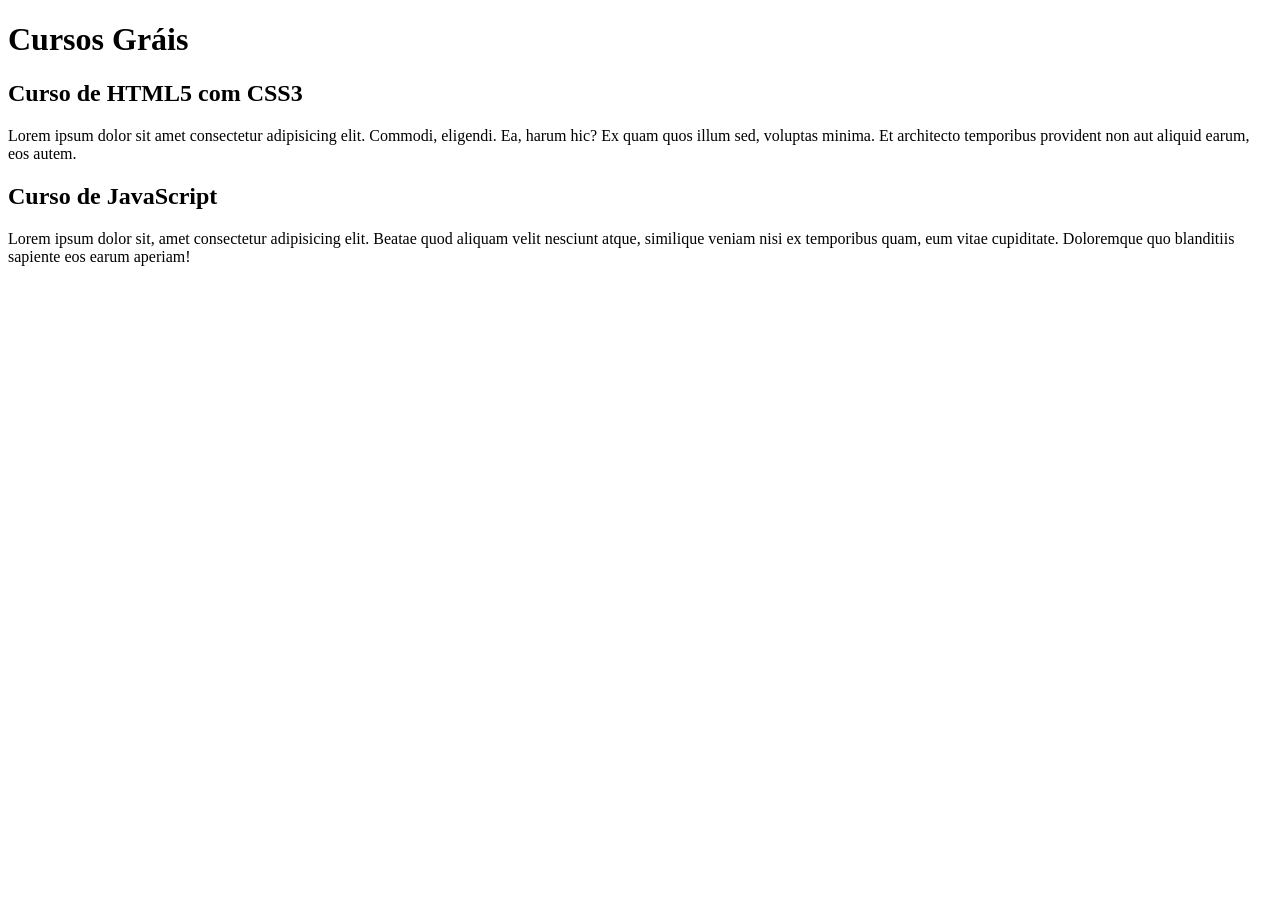
==== index.html @ dc1c0777 "Update index.html" ====
<!DOCTYPE html>
<html lang="pt-br">
<head>
    <meta charset="UTF-8">
    <meta name="viewport" content="width=device-width, initial-scale=1.0">
    <title>Site Curso EVideo</title>
</head>
<body>
    <main>
        <header>
            <h1>Cursos Gráis</h1>
        </header>
    </main>
    <article>
        <h2>Curso de HTML5 com CSS3</h2>
        <p>Lorem ipsum dolor sit amet consectetur adipisicing elit. Commodi, eligendi. Ea, harum hic? Ex quam quos illum sed, voluptas minima. Et architecto temporibus provident non aut aliquid earum, eos autem.</p>
    </article>
    <article>
        <h2>Curso de JavaScript</h2>
        <p>Lorem ipsum dolor sit, amet consectetur adipisicing elit. Beatae quod aliquam velit nesciunt atque, similique veniam nisi ex temporibus quam, eum vitae cupiditate. Doloremque quo blanditiis sapiente eos earum aperiam!</p>
    </article>
</body>
</html>
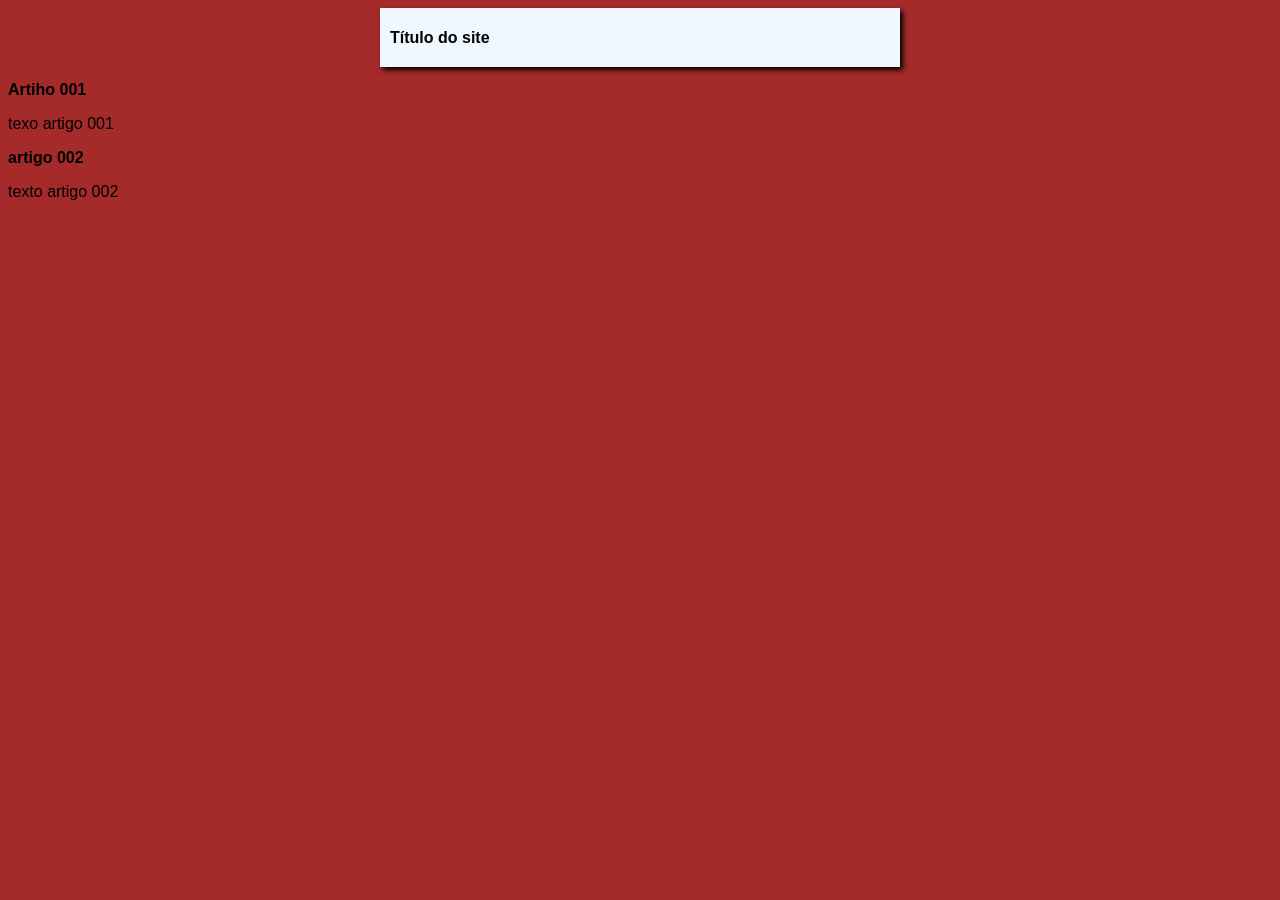
==== commit b348cf04: "Update index.html" ====
--- a/index.html
+++ b/index.html
@@ -3,21 +3,22 @@
 <head>
     <meta charset="UTF-8">
     <meta name="viewport" content="width=device-width, initial-scale=1.0">
-    <title>Site Curso EVideo</title>
+    <title>Curso em video</title>
+    <link rel="stylesheet" href="estilos/style.css">
 </head>
 <body>
     <main>
         <header>
-            <h1>Cursos Gráis</h1>
+            <h1>Título do site</h1>
         </header>
     </main>
     <article>
-        <h2>Curso de HTML5 com CSS3</h2>
-        <p>Lorem ipsum dolor sit amet consectetur adipisicing elit. Commodi, eligendi. Ea, harum hic? Ex quam quos illum sed, voluptas minima. Et architecto temporibus provident non aut aliquid earum, eos autem.</p>
+        <h2>Artiho 001</h2>
+        <p>texo artigo 001</p>
     </article>
     <article>
-        <h2>Curso de JavaScript</h2>
-        <p>Lorem ipsum dolor sit, amet consectetur adipisicing elit. Beatae quod aliquam velit nesciunt atque, similique veniam nisi ex temporibus quam, eum vitae cupiditate. Doloremque quo blanditiis sapiente eos earum aperiam!</p>
+        <h2>artigo 002</h2>
+        <p>texto artigo 002</p>
     </article>
 </body>
 </html>
--- a/estilos/style.css
+++ b/estilos/style.css
@@ -0,0 +1,18 @@
+* {
+    font-family: Arial, Helvetica, sans-serif;
+    font-size: 16px;
+}
+
+
+
+body {
+    background-color: brown;
+}
+
+main {
+    background-color: aliceblue;
+    width: 500px;
+    margin: auto;
+    padding: 10px;
+    box-shadow: 3px 3px 5px black;
+}
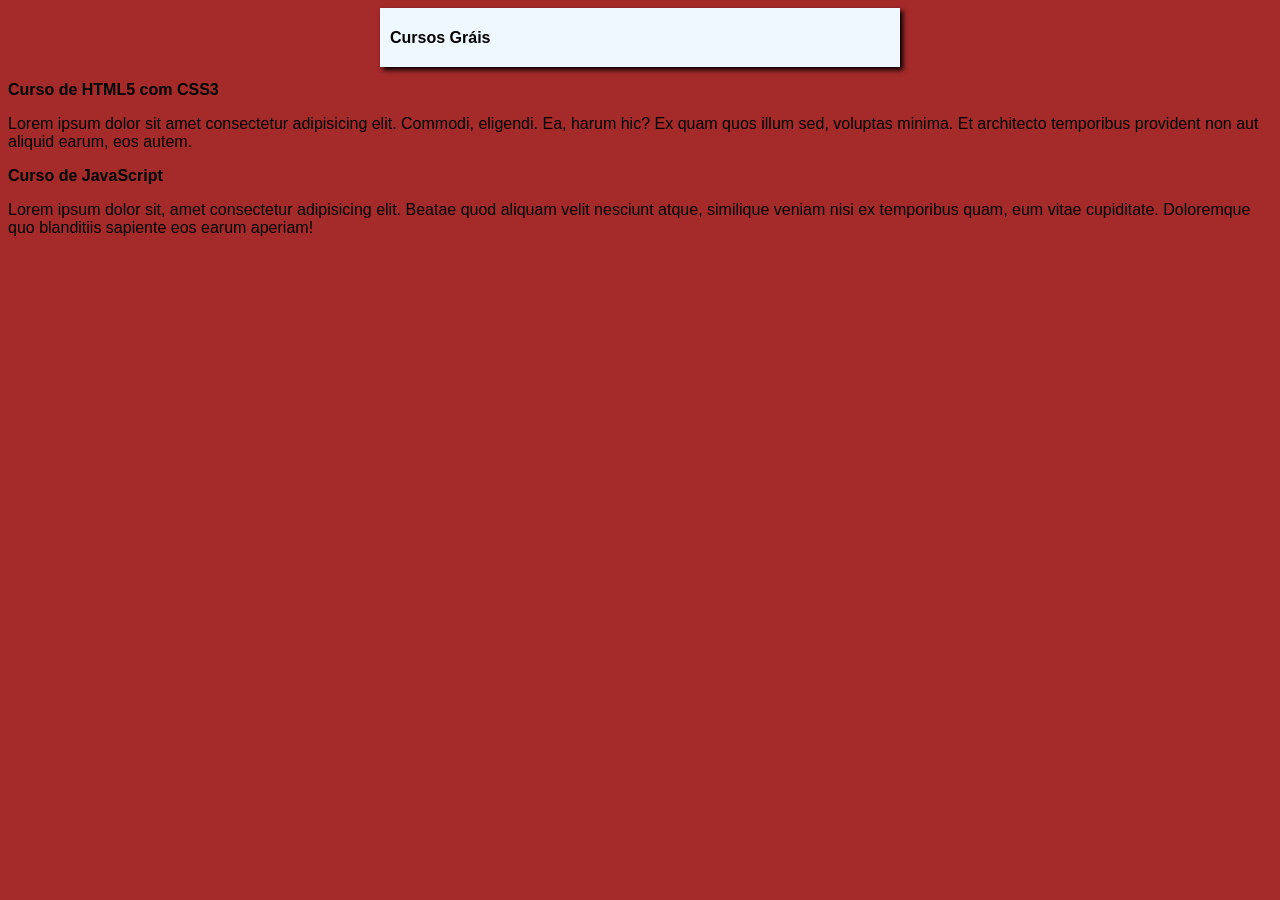
==== commit 07e2195b: "Merge branch 'design'" ====
--- a/index.html
+++ b/index.html
@@ -9,16 +9,16 @@
 <body>
     <main>
         <header>
-            <h1>Título do site</h1>
+            <h1>Cursos Gráis</h1>
         </header>
     </main>
     <article>
-        <h2>Artiho 001</h2>
-        <p>texo artigo 001</p>
+        <h2>Curso de HTML5 com CSS3</h2>
+        <p>Lorem ipsum dolor sit amet consectetur adipisicing elit. Commodi, eligendi. Ea, harum hic? Ex quam quos illum sed, voluptas minima. Et architecto temporibus provident non aut aliquid earum, eos autem.</p>
     </article>
     <article>
-        <h2>artigo 002</h2>
-        <p>texto artigo 002</p>
+        <h2>Curso de JavaScript</h2>
+        <p>Lorem ipsum dolor sit, amet consectetur adipisicing elit. Beatae quod aliquam velit nesciunt atque, similique veniam nisi ex temporibus quam, eum vitae cupiditate. Doloremque quo blanditiis sapiente eos earum aperiam!</p>
     </article>
 </body>
 </html>
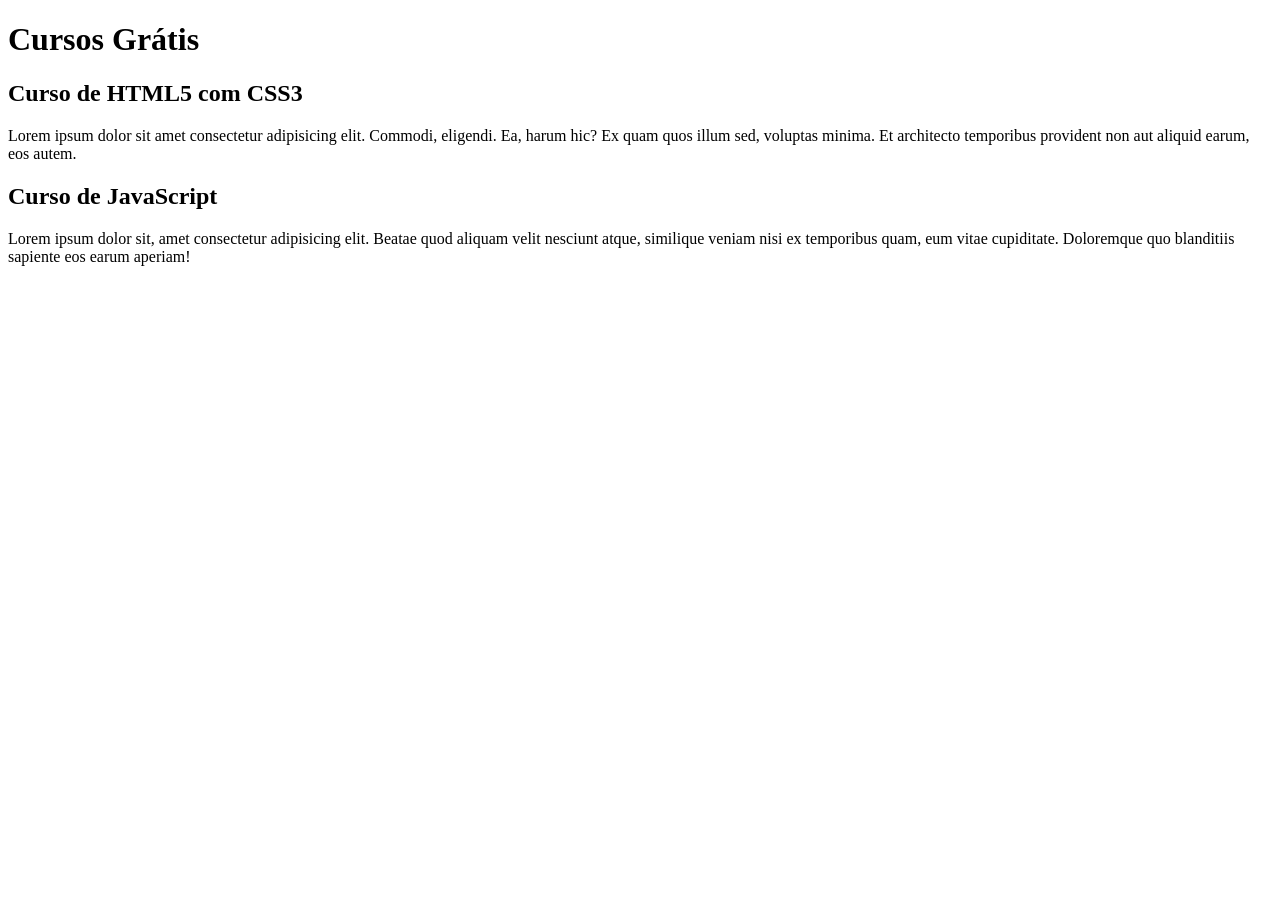
==== commit d81a3994: "Update index.html" ====
--- a/index.html
+++ b/index.html
@@ -3,13 +3,12 @@
 <head>
     <meta charset="UTF-8">
     <meta name="viewport" content="width=device-width, initial-scale=1.0">
-    <title>Curso em video</title>
-    <link rel="stylesheet" href="estilos/style.css">
+    <title>Site Curso EVideo</title>
 </head>
 <body>
     <main>
         <header>
-            <h1>Cursos Gráis</h1>
+            <h1>Cursos Grátis</h1>
         </header>
     </main>
     <article>
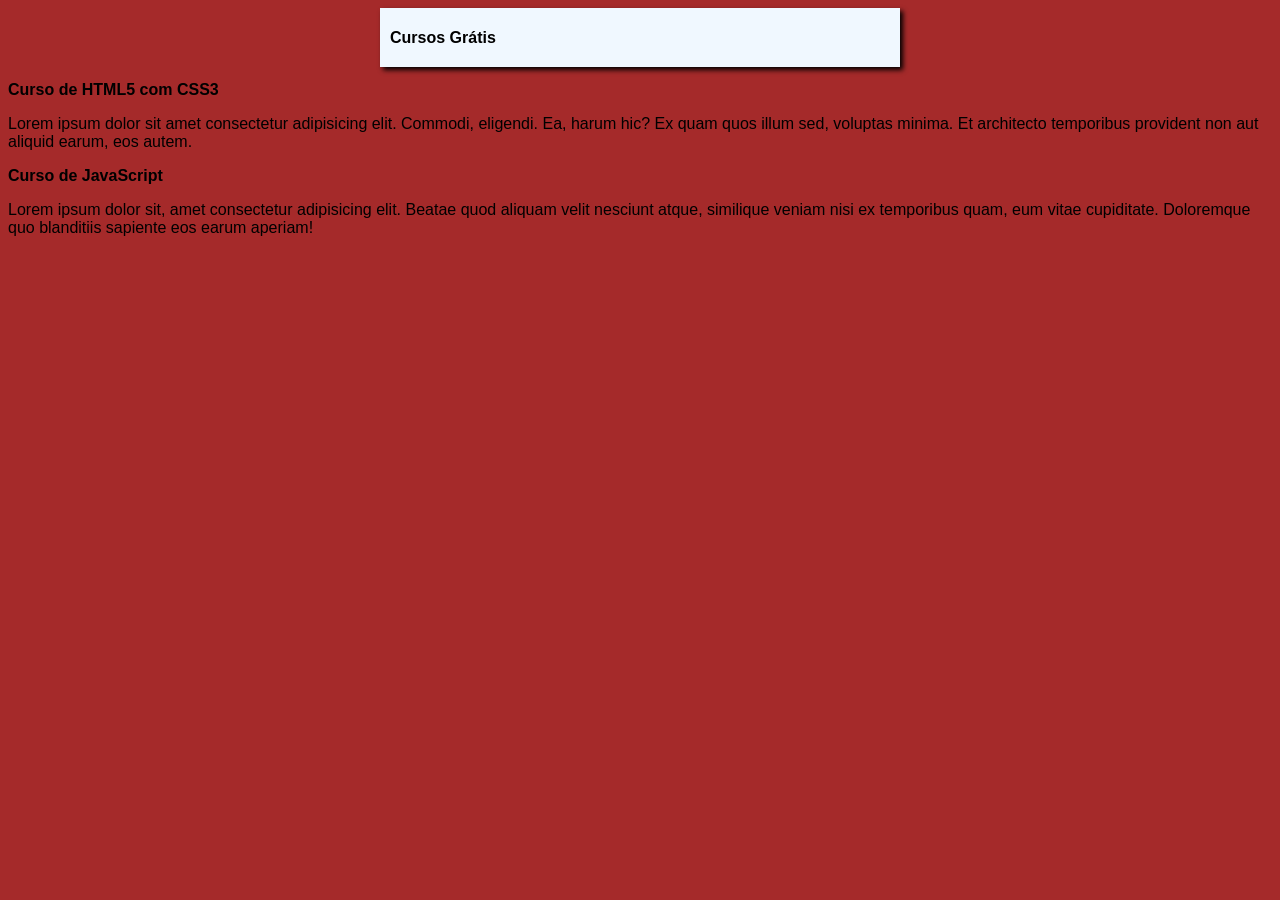
==== commit fc72c920: "Merge branch 'conteudo'" ====
--- a/index.html
+++ b/index.html
@@ -3,7 +3,8 @@
 <head>
     <meta charset="UTF-8">
     <meta name="viewport" content="width=device-width, initial-scale=1.0">
-    <title>Site Curso EVideo</title>
+    <title>Curso em video</title>
+    <link rel="stylesheet" href="estilos/style.css">
 </head>
 <body>
     <main>
--- a/estilos/style.css
+++ b/estilos/style.css
@@ -0,0 +1,18 @@
+* {
+    font-family: Arial, Helvetica, sans-serif;
+    font-size: 16px;
+}
+
+
+
+body {
+    background-color: brown;
+}
+
+main {
+    background-color: aliceblue;
+    width: 500px;
+    margin: auto;
+    padding: 10px;
+    box-shadow: 3px 3px 5px black;
+}
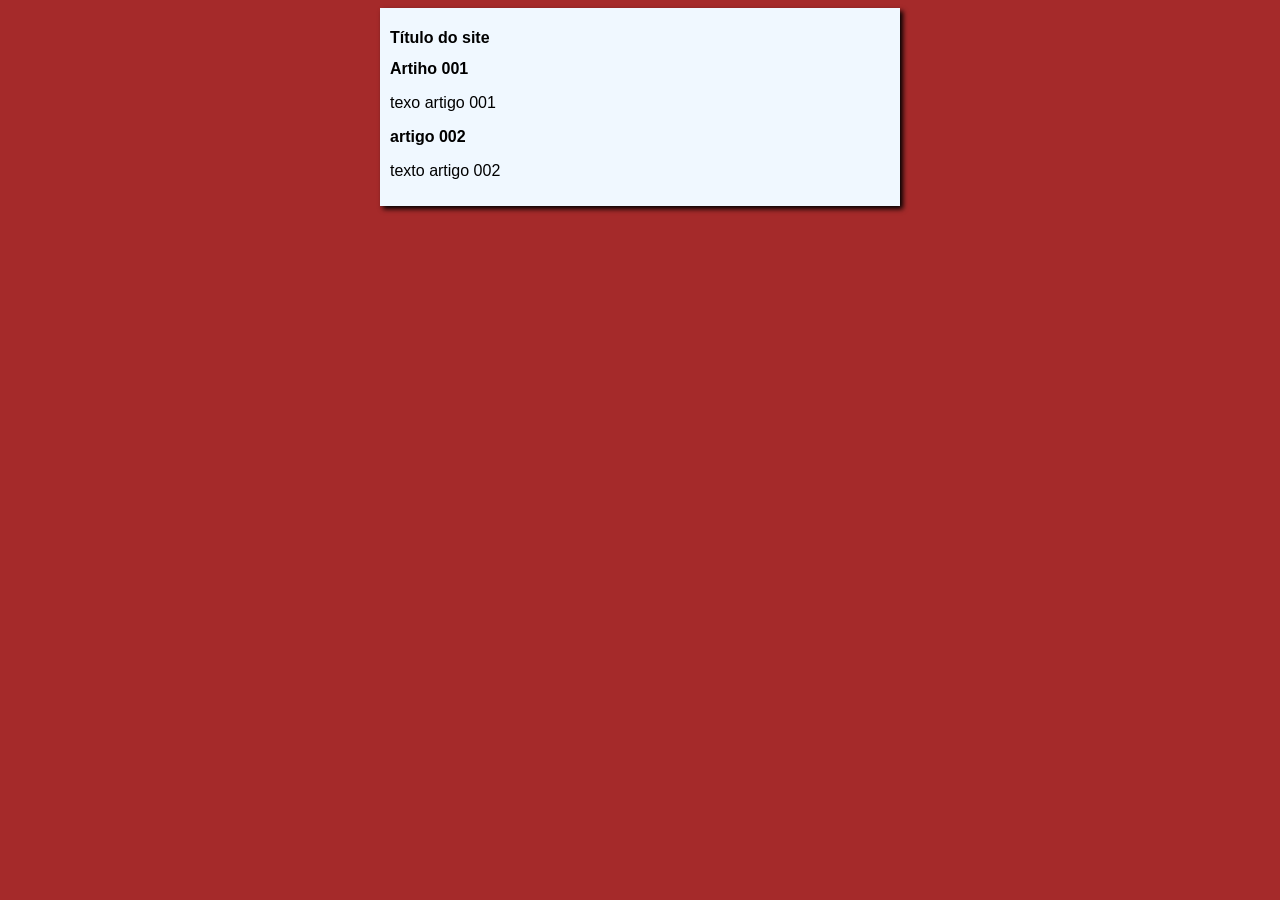
==== commit 6554d15b: "alteracao do conteudo principal" ====
--- a/index.html
+++ b/index.html
@@ -9,16 +9,17 @@
 <body>
     <main>
         <header>
-            <h1>Cursos Grátis</h1>
+            <h1>Título do site</h1>
         </header>
-    </main>
+    
     <article>
-        <h2>Curso de HTML5 com CSS3</h2>
-        <p>Lorem ipsum dolor sit amet consectetur adipisicing elit. Commodi, eligendi. Ea, harum hic? Ex quam quos illum sed, voluptas minima. Et architecto temporibus provident non aut aliquid earum, eos autem.</p>
+        <h2>Artiho 001</h2>
+        <p>texo artigo 001</p>
     </article>
     <article>
-        <h2>Curso de JavaScript</h2>
-        <p>Lorem ipsum dolor sit, amet consectetur adipisicing elit. Beatae quod aliquam velit nesciunt atque, similique veniam nisi ex temporibus quam, eum vitae cupiditate. Doloremque quo blanditiis sapiente eos earum aperiam!</p>
+        <h2>artigo 002</h2>
+        <p>texto artigo 002</p>
     </article>
+    </main>
 </body>
 </html>
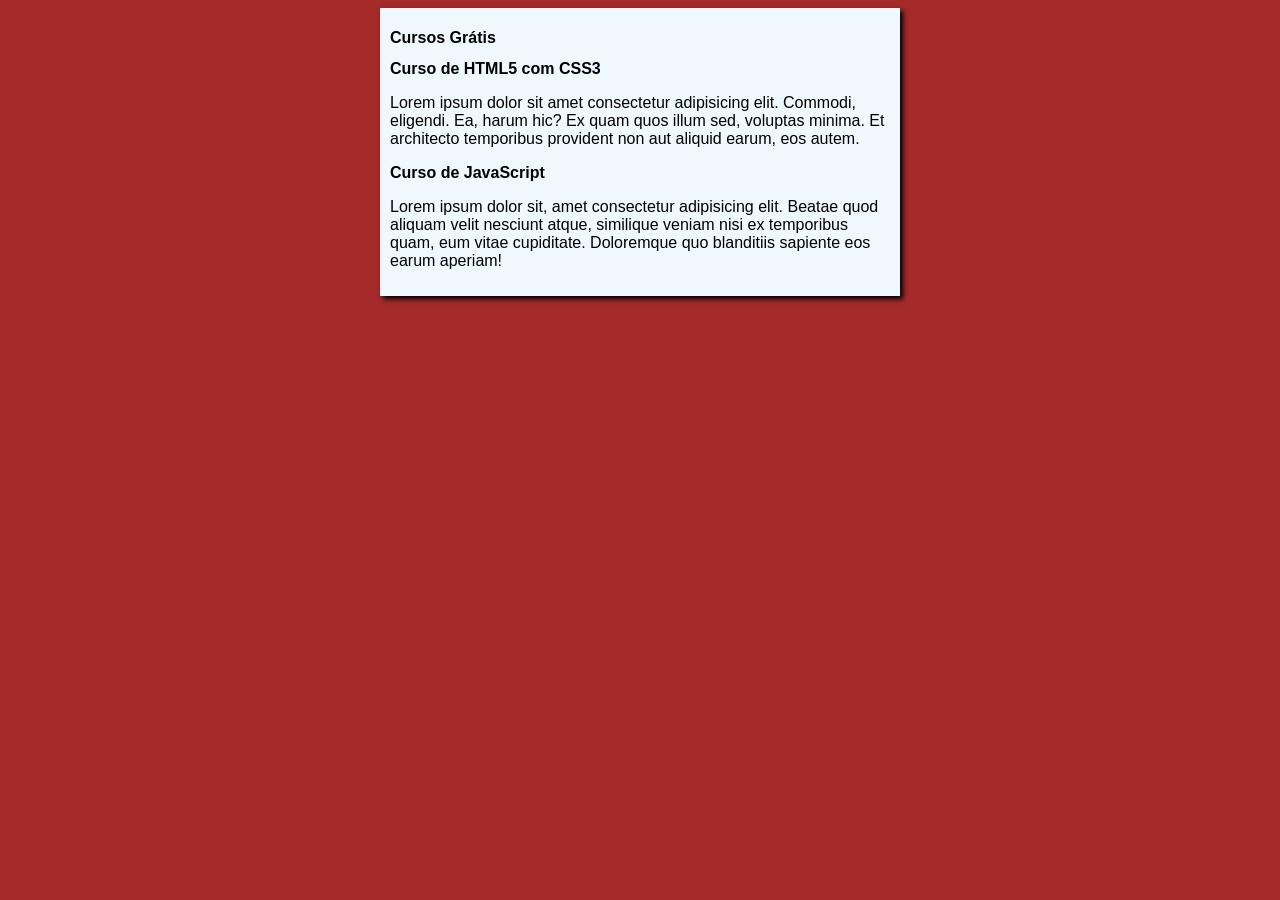
==== commit 548448f8: "Merge branch 'design'" ====
--- a/index.html
+++ b/index.html
@@ -9,16 +9,16 @@
 <body>
     <main>
         <header>
-            <h1>Título do site</h1>
+            <h1>Cursos Grátis</h1>
         </header>
     
     <article>
-        <h2>Artiho 001</h2>
-        <p>texo artigo 001</p>
+        <h2>Curso de HTML5 com CSS3</h2>
+        <p>Lorem ipsum dolor sit amet consectetur adipisicing elit. Commodi, eligendi. Ea, harum hic? Ex quam quos illum sed, voluptas minima. Et architecto temporibus provident non aut aliquid earum, eos autem.</p>
     </article>
     <article>
-        <h2>artigo 002</h2>
-        <p>texto artigo 002</p>
+        <h2>Curso de JavaScript</h2>
+        <p>Lorem ipsum dolor sit, amet consectetur adipisicing elit. Beatae quod aliquam velit nesciunt atque, similique veniam nisi ex temporibus quam, eum vitae cupiditate. Doloremque quo blanditiis sapiente eos earum aperiam!</p>
     </article>
     </main>
 </body>
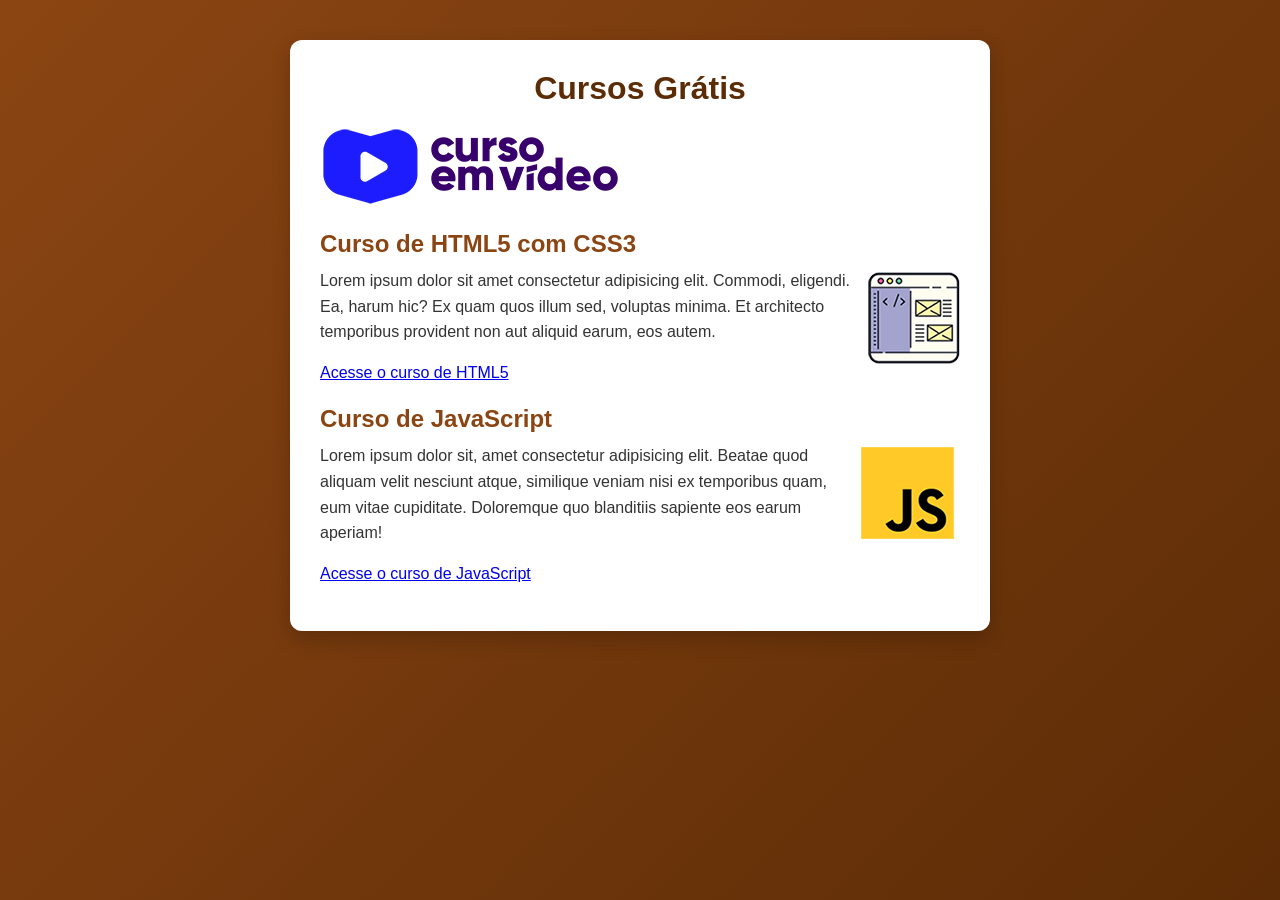
==== commit d1b92e93: "add imagnes e btn voltar" ====
--- a/index.html
+++ b/index.html
@@ -10,15 +10,20 @@
     <main>
         <header>
             <h1>Cursos Grátis</h1>
+            <img src="imagens/curso-em-video-cor.png" alt="Curso em video">
         </header>
     
     <article>
         <h2>Curso de HTML5 com CSS3</h2>
+        <img class="lado" src="imagens/curso-html-css.png" alt="Curso de HTML5 e CSS3">
         <p>Lorem ipsum dolor sit amet consectetur adipisicing elit. Commodi, eligendi. Ea, harum hic? Ex quam quos illum sed, voluptas minima. Et architecto temporibus provident non aut aliquid earum, eos autem.</p>
+        <p><a href="curso-html.html">Acesse o curso de HTML5</a></p>
     </article>
     <article>
         <h2>Curso de JavaScript</h2>
+        <img class="lado" src="imagens/curso-javascript.png" alt="Curso de JavaScript">
         <p>Lorem ipsum dolor sit, amet consectetur adipisicing elit. Beatae quod aliquam velit nesciunt atque, similique veniam nisi ex temporibus quam, eum vitae cupiditate. Doloremque quo blanditiis sapiente eos earum aperiam!</p>
+        <p><a href="curso-js.html">Acesse o curso de JavaScript</a></p>
     </article>
     </main>
 </body>
--- a/estilos/style.css
+++ b/estilos/style.css
@@ -1,18 +1,43 @@
 * {
+    margin: 0;
+    padding: 0;
+    box-sizing: border-box;
     font-family: Arial, Helvetica, sans-serif;
-    font-size: 16px;
 }
 
-
-
 body {
-    background-color: brown;
+    background: linear-gradient(135deg, #8b4513, #5c2c06);
+    min-height: 100vh;
+    padding: 40px 20px;
 }
 
 main {
-    background-color: aliceblue;
-    width: 500px;
+    background-color: #ffffff;
+    max-width: 700px;
     margin: auto;
-    padding: 10px;
-    box-shadow: 3px 3px 5px black;
+    padding: 30px;
+    border-radius: 12px;
+    box-shadow: 0 8px 20px rgba(0, 0, 0, 0.2);
+}
+
+h1 {
+    color: #5c2c06;
+    margin-bottom: 20px;
+    text-align: center;
+    font-size: 2rem;
+}
+
+h2 {
+    color: #8b4513;
+    margin: 20px 0 10px;
+}
+
+p {
+    line-height: 1.6;
+    color: #333;
+    margin-bottom: 15px;
+}
+
+img.lado {
+    float: right;
 }
